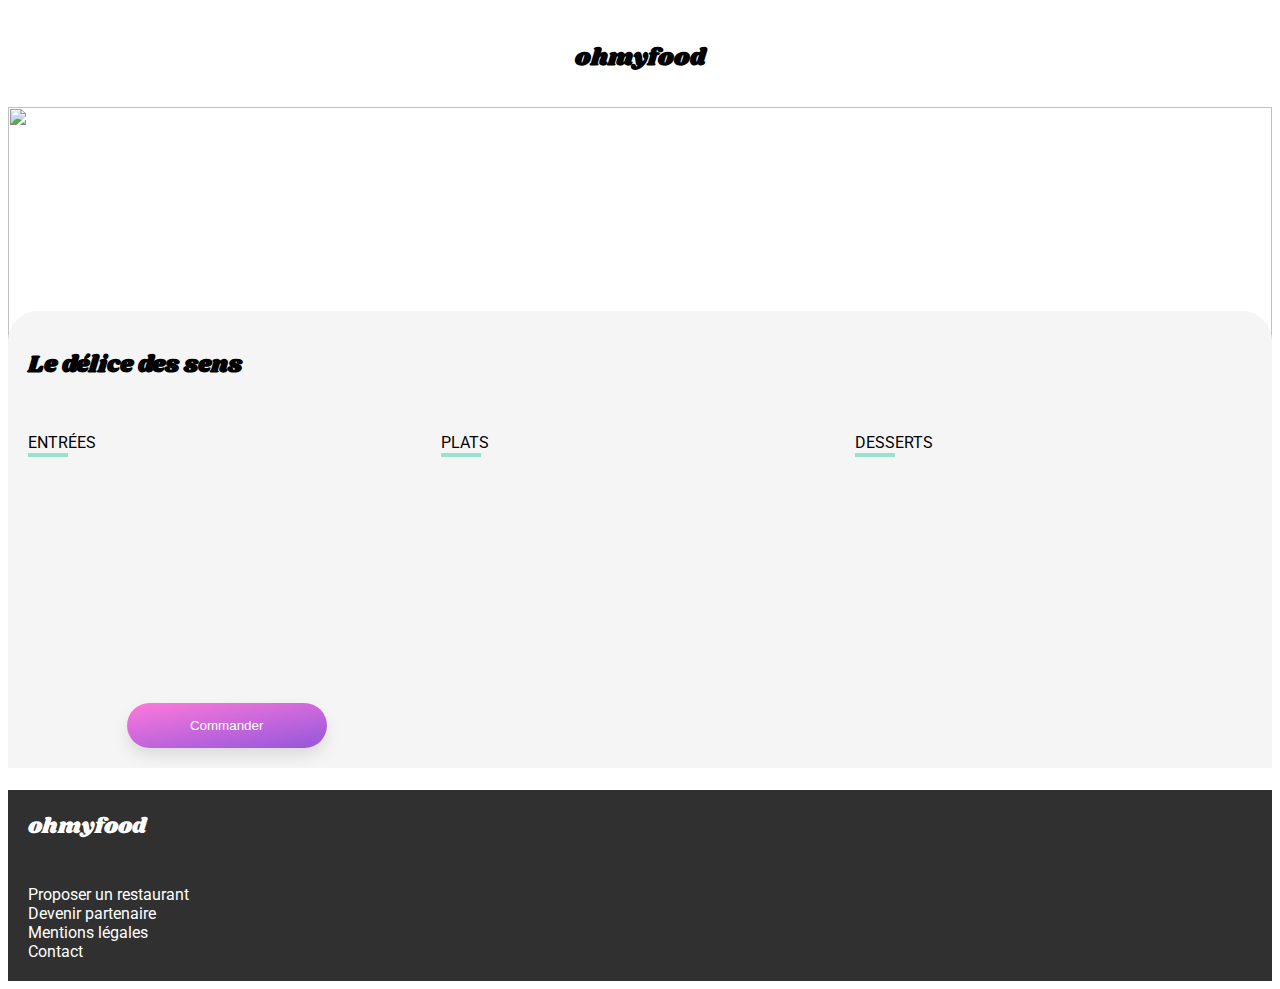
==== le-delice-des-sens.html @ e7a74a1e "derniers layout" ====
<!DOCTYPE html>
<html lang="en">
<head>
    <meta charset="UTF-8">
    <meta http-equiv="X-UA-Compatible" content="IE=edge">
    <meta name="viewport" content="width=device-width, initial-scale=1.0">
    <link rel="stylesheet" href="css/normalize.css" />
    <link rel="stylesheet" href="css/reset.css" />
    <link rel="stylesheet" href="css/style.css" />
    <link rel="stylesheet" href="./sass/main.css">
    <link rel="stylesheet" href="https://fonts.googleapis.com/css2?family=Roboto:wght@100;300;400;500;700;900&family=Shrikhand&display=swap">
    <link rel="stylesheet" href="https://use.fontawesome.com/releases/v5.15.1/css/all.css"
        integrity="sha384-vp86vTRFVJgpjF9jiIGPEEqYqlDwgyBgEF109VFjmqGmIY/Y4HV4d3Gp2irVfcrp" crossorigin="anonymous">
            
    <title>Oh My Food</title>
</head>
<body>
    <header class="header">
        <div class="header_container">
            <a href="index.html">
                <i class="fas fa-arrow-left header--arrow"></i>
            </a>
            <h1>ohmyfood</h1>
        </div> 
    </header>

    <main class="container">
        <section class="menu_img">
            <div class="menu_img--item">
                <img class="menu_img--img"
                src="./img/restaurants/louis-hansel-shotsoflouis-qNBGVyOCY8Q-unsplash.jpg"
                alt=""
                />
            </div>
        </section>
        <section class="menu">
            <div class="menu--title">
                <h1>Le délice des sens</h1>
                <div class="menu_like">
                    <label class="custom-checkbox">
                        <input type="checkbox"/>
                        <i class="far fa-heart unchecked"></i>
                        <i class="fas fa-heart checked"></i>
                    </label>
                </div>
            </div>
            <div class="menu--grid">
                <div class="menu_section">
                    <div class="menu_section--title">ENTRÉES
                    </div>
                    <div class="card">
                        <div class="card--hover">
                            <div class="check_circle"><i class="fas fa-check-circle"> </i></div>
                        </div>
                        <div class="card--title">
                            Tartare de thon
                        </div>
                        <div class="card--txt">
                            Assaisonné au yuzu
                        </div>
                        <div class="card--price">
                            <span>25€</span>
                        </div>
                    </div>
                    <div class="card">
                        <div class="card--hover">
                            <div class="check_circle"><i class="fas fa-check-circle"> </i></div>
                        </div>
                        <div class="card--title">
                            Bouchée de homard croustillant
                        </div>
                        <div class="card--txt">
                            Et sa farandole de petits légumes
                        </div>
                        <div class="card--price">
                            <span>35€</span>
                        </div>
                    </div>
                    <div class="card">
                        <div class="card--hover">
                            <div class="check_circle"><i class="fas fa-check-circle"> </i></div>
                        </div>
                        <div class="card--title">
                            Velouté de cèpes
                        </div>
                        <div class="card--txt">
                            Aux truffes
                        </div>
                        <div class="card--price">
                            <span>20€</span>
                        </div>
                    </div>
                </div>
                <div class="menu_section">
                    <div class="menu_section--title">PLATS
                    </div>
                    <div class="card">
                        <div class="card--hover">
                            <div class="check_circle"><i class="fas fa-check-circle"> </i></div>
                        </div>
                        <div class="card--title">
                            Poulet rôti aux herbes de provence
                        </div>
                        <div class="card--txt">
                            Et sa crème de truffe
                        </div>
                        <div class="card--price">
                            <span>40€</span>
                        </div>
                    </div>
                    <div class="card">
                        <div class="card--hover">
                            <div class="check_circle"><i class="fas fa-check-circle"> </i></div>
                        </div>
                        <div class="card--title">
                            Langouste rôtie
                        </div>
                        <div class="card--txt">
                            Et ses légumes de saison
                        </div>
                        <div class="card--price">
                            <span>35€</span>
                        </div>
                    </div>
                    <div class="card">
                        <div class="card--hover">
                            <div class="check_circle"><i class="fas fa-check-circle"> </i></div>
                        </div>
                        <div class="card--title">
                            Côte de boeuf angus
                        </div>
                        <div class="card--txt">
                            Et sa purée de panais
                        </div>
                        <div class="card--price">
                            <span>44€</span>
                        </div>
                    </div>
                </div>
                <div class="menu_section">
                    <div class="menu_section--title">DESSERTS
                    </div>
                    <div class="card">
                        <div class="card--hover">
                            <div class="check_circle"><i class="fas fa-check-circle"> </i></div>
                        </div>
                        <div class="card--title">
                            Frandole de desserts
                        </div>
                        <div class="card--txt">
                            Du chef
                        </div>
                        <div class="card--price">
                            <span>18€</span>
                        </div>
                    </div>
                    <div class="card">
                        <div class="card--hover">
                            <div class="check_circle"><i class="fas fa-check-circle"> </i></div>
                        </div>
                        <div class="card--title">
                            Crème brulée
                        </div>
                        <div class="card--txt">
                            Revisitée
                        </div>
                        <div class="card--price">
                            <span>22€</span>
                        </div>
                    </div>
                    <div class="card">
                        <div class="card--hover">
                            <div class="check_circle"><i class="fas fa-check-circle"> </i></div>
                        </div>
                        <div class="card--title">
                            Tiramisu
                        </div>
                        <div class="card--txt">
                            A la noisette
                        </div>
                        <div class="card--price">
                            <span>23€</span>
                        </div>
                    </div>
                </div>
                <div class="order">
                    <button class="btn" type="submit">Commander</button>

                </div>
            </div>
        </section>
    </main>

    <footer class="footer">
        <h3 class="footer_title">ohmyfood</h3>
        <ul class="footer_list">
            <li class="footer_list--item">
                <a href="#"><i class="fas fa-utensils"></i> Proposer un restaurant</a>
            </li>
            <li class="footer_list--item">
                <a href="#"><i class="fas fa-hands-helping"></i> Devenir partenaire</a>
            </li>
            <li class="footer_list--item">
                <a href="#">Mentions légales</a>
            </li>
            <li class="footer_list--item">
                <a href="mailto:ohmyfood-contact@gmail.com">Contact</a>
            </li>
        </ul>
    </footer>
    
</body>
</html>
---- sass/main.css ----
/** Fonts **/
/** Colors **/
/**Shdw + Hovers **/
@-webkit-keyframes rotate {
  0% {
    -webkit-transform: rotate(-360deg);
            transform: rotate(-360deg);
  }
  100% {
    -webkit-transform: rotate(0);
            transform: rotate(0);
  }
}
@keyframes rotate {
  0% {
    -webkit-transform: rotate(-360deg);
            transform: rotate(-360deg);
  }
  100% {
    -webkit-transform: rotate(0);
            transform: rotate(0);
  }
}

@-webkit-keyframes pop {
  0% {
    -webkit-transform: translate(0, 20px);
    transform: translate(0, 20px);
    opacity: 0;
  }
  50% {
    opacity: 0.4;
  }
  100% {
    opacity: 1;
  }
}

@keyframes pop {
  0% {
    -webkit-transform: translate(0, 20px);
    transform: translate(0, 20px);
    opacity: 0;
  }
  50% {
    opacity: 0.4;
  }
  100% {
    opacity: 1;
  }
}

@keyframes lds-dual-ring {
  0% {
    -webkit-transform: rotate(0deg);
            transform: rotate(0deg);
  }
  100% {
    -webkit-transform: rotate(360deg);
            transform: rotate(360deg);
  }
}

@-webkit-keyframes lds-dual-ring {
  0% {
    -webkit-transform: rotate(0deg);
    transform: rotate(0deg);
  }
  90% {
    -webkit-transform: rotate(360deg);
    transform: rotate(360deg);
  }
  100% {
    opacity: 0;
    -webkit-transform: scale(0);
    transform: scale(0);
  }
}

@-webkit-keyframes tourne {
  0% {
    -webkit-transform: rotate(0deg);
    transform: rotate(0deg);
  }
  90% {
    -webkit-transform: rotate(360deg);
    transform: rotate(360deg);
  }
  100% {
    opacity: 0;
    -webkit-transform: scale(0);
    transform: scale(0);
  }
}

@keyframes tourne {
  0% {
    -webkit-transform: rotate(0deg);
    transform: rotate(0deg);
  }
  90% {
    -webkit-transform: rotate(360deg);
    transform: rotate(360deg);
  }
  100% {
    opacity: 0;
    -webkit-transform: scale(0);
    transform: scale(0);
  }
}

h1 {
  font-family: "Shrikhand", "sans-serif";
  font-size: 1.5rem;
}

h2 {
  font-size: 1.5rem;
  font-weight: 900;
  margin-bottom: 24px;
}

h3 {
  font-family: "Shrikhand", "sans-serif";
}

body, html {
  font-family: "Roboto", "sans-serif";
}

ul, a {
  text-decoration: none;
  list-style-type: none;
}

.box_btn {
  position: relative;
  padding: 15px;
  background: white;
  border-radius: 15px;
  -webkit-box-shadow: 1px 2px 8px 2px #c4c4c4;
          box-shadow: 1px 2px 8px 2px #c4c4c4;
  margin-bottom: 15px;
  overflow: hidden;
  cursor: pointer;
}

button.btn {
  background: linear-gradient(170deg, #ff79da, #9356dc);
  -webkit-box-align: center;
      -ms-flex-align: center;
          align-items: center;
  -webkit-box-pack: center;
      -ms-flex-pack: center;
          justify-content: center;
  height: 45px;
  width: 200px;
  border: none;
  outline: none;
  border-radius: 30px;
  -webkit-box-shadow: 0px 8px 15px rgba(0, 0, 0, 0.1);
          box-shadow: 0px 8px 15px rgba(0, 0, 0, 0.1);
  -webkit-transition: all 0.3s ease 0s;
  transition: all 0.3s ease 0s;
  color: white;
  cursor: pointer;
}

button.btn:hover {
  -webkit-box-shadow: 0px 15px 20px rgba(46, 229, 157, 0.4);
          box-shadow: 0px 15px 20px rgba(46, 229, 157, 0.4);
  -webkit-transform: translateY(-7px);
          transform: translateY(-7px);
}

button.btn--like {
  border: none;
  background: none;
  font-size: 25px;
}

.custom-checkbox input[type="checkbox"],
.custom-checkbox .checked {
  display: none;
  color: #9356dc;
}

.custom-checkbox input[type="checkbox"]:checked ~ .checked {
  display: inline-block;
}

.custom-checkbox input[type="checkbox"]:checked ~ .unchecked {
  display: none;
}

.header {
  display: -webkit-box;
  display: -ms-flexbox;
  display: flex;
  -webkit-box-pack: center;
      -ms-flex-pack: center;
          justify-content: center;
  -webkit-box-align: center;
      -ms-flex-align: center;
          align-items: center;
  position: relative;
  padding: 1rem;
}

.header a {
  position: absolute;
  top: 50%;
  -webkit-transform: translateY(-40%);
          transform: translateY(-40%);
  left: 3%;
}

.header--arrow {
  display: -webkit-box;
  display: -ms-flexbox;
  display: flex;
  color: black;
  font-size: 20px;
}

.footer {
  background-color: #303030;
}

.footer h3 {
  color: white;
  font-size: 22px;
  font-weight: 500;
  padding: 20px 20px 0px 20px;
}

.footer_list {
  color: white;
  padding: 20px;
  margin: 0 auto;
}

.footer a {
  color: white;
}

.footer i.fas.fa-hands-helping {
  font-size: 11px;
}

.reservation {
  display: -webkit-box;
  display: -ms-flexbox;
  display: flex;
  -webkit-box-orient: vertical;
  -webkit-box-direction: normal;
      -ms-flex-direction: column;
          flex-direction: column;
}

form.search {
  display: -webkit-box;
  display: -ms-flexbox;
  display: flex;
  -webkit-box-sizing: border-box;
          box-sizing: border-box;
  -webkit-box-pack: center;
      -ms-flex-pack: center;
          justify-content: center;
  -webkit-box-align: center;
      -ms-flex-align: center;
          align-items: center;
  background-color: #e5e5e5;
  -webkit-box-shadow: inset 0 5px 5px 0 #ddd;
          box-shadow: inset 0 5px 5px 0 #ddd;
}

.input {
  white-space: nowrap;
  overflow: hidden;
  text-overflow: ellipsis;
  border: none;
  background-color: #e5e5e5;
  height: 50px;
  width: 130px;
  font-weight: 500;
  margin: 4px;
}

.input:focus {
  outline: none;
  border: 1px solid blue;
}

.explore {
  background-color: #f5f5f5;
  display: -webkit-box;
  display: -ms-flexbox;
  display: flex;
  -webkit-box-orient: vertical;
  -webkit-box-direction: normal;
      -ms-flex-direction: column;
          flex-direction: column;
  -webkit-box-align: center;
      -ms-flex-align: center;
          align-items: center;
  padding: 35px 0 25px 0;
}

.explore--title {
  text-align: center;
  -ms-flex-line-pack: center;
      align-content: center;
  margin: 0px 70px;
}

.explore--txt {
  text-align: center;
  -ms-flex-line-pack: center;
      align-content: center;
  margin: 0 40px 25px;
}

.howto {
  padding: 20px;
}

.howto .howto_grid {
  display: -webkit-box;
  display: -ms-flexbox;
  display: flex;
  -webkit-box-orient: vertical;
  -webkit-box-direction: normal;
      -ms-flex-direction: column;
          flex-direction: column;
  position: relative;
  gap: 24px;
}

@media (min-width: 1280px) {
  .howto .howto_grid {
    display: -ms-grid;
    display: grid;
    -ms-grid-columns: (1fr)[3];
        grid-template-columns: repeat(3, 1fr);
  }
}

.howto .howto_grid_btn {
  display: -webkit-box;
  display: -ms-flexbox;
  display: flex;
  position: relative;
  -webkit-box-pack: center;
      -ms-flex-pack: center;
          justify-content: center;
  -webkit-box-align: center;
      -ms-flex-align: center;
          align-items: center;
  border-radius: 15px;
  background-color: #f5f5f5;
  height: 40px;
  width: auto;
  padding: 16px;
}

.howto .howto_grid_btn span {
  background-color: #9356dc;
  color: white;
  border-radius: 50%;
  height: 25px;
  width: 25px;
  position: absolute;
  left: calc(-25px/2);
  display: -webkit-box;
  display: -ms-flexbox;
  display: flex;
  -webkit-box-align: center;
      -ms-flex-align: center;
          align-items: center;
  -webkit-box-pack: center;
      -ms-flex-pack: center;
          justify-content: center;
}

.howto .howto_grid_btn i {
  color: gray;
  display: -webkit-box;
  display: -ms-flexbox;
  display: flex;
  width: 40px;
  -webkit-box-pack: center;
      -ms-flex-pack: center;
          justify-content: center;
  position: absolute;
  -webkit-transform: translateX(-115px);
          transform: translateX(-115px);
  font-size: 20px;
}

.howto .howto_grid_btn--txt {
  font-weight: 700;
}

.howto .howto_grid_btn:hover {
  background-color: #eee9f5;
}

.howto .howto_grid_btn:hover i {
  color: #9356dc;
}

.restau {
  display: -webkit-box;
  display: -ms-flexbox;
  display: flex;
  -webkit-box-orient: vertical;
  -webkit-box-direction: normal;
      -ms-flex-direction: column;
          flex-direction: column;
  background-color: #f5f5f5;
  padding: 48px 24px;
}

.restau_title {
  -webkit-box-align: center;
      -ms-flex-align: center;
          align-items: center;
}

.restau .restau_grid {
  display: -ms-grid;
  display: grid;
  -ms-grid-columns: (minmax(300px, 1fr))[auto-fit];
      grid-template-columns: repeat(auto-fit, minmax(300px, 1fr));
  grid-gap: 20px;
  -webkit-box-flex: 1;
      -ms-flex: 1;
          flex: 1;
  -webkit-box-align: start;
      -ms-flex-align: start;
          align-items: flex-start;
}

@media (min-width: 990px) {
  .restau .restau_grid {
    -ms-grid-columns: (1fr)[2];
        grid-template-columns: repeat(2, 1fr);
  }
}

.restau .restau_card {
  display: -webkit-box;
  display: -ms-flexbox;
  display: flex;
  position: relative;
  -webkit-box-shadow: 1px 1px 3px 3px #c4c4c4;
          box-shadow: 1px 1px 3px 3px #c4c4c4;
  border-radius: 30px;
  background-color: white;
  -webkit-box-orient: vertical;
  -webkit-box-direction: normal;
      -ms-flex-direction: column;
          flex-direction: column;
  height: auto;
}

.restau .restau_card:hover {
  -webkit-box-shadow: 0 10px 30px #959595;
          box-shadow: 0 10px 30px #959595;
  -webkit-box-shadow: 0 10px 30px rgba(3, 0, 0, 0.15), 0 5px 5px rgba(0, 0, 0, 0.1);
          box-shadow: 0 10px 30px rgba(3, 0, 0, 0.15), 0 5px 5px rgba(0, 0, 0, 0.1);
}

.restau .restau_card--img {
  aspect-ratio: 20/9;
  width: 100%;
  overflow: hidden;
  border-radius: 20px 20px 0px 0px;
  -o-object-fit: cover;
     object-fit: cover;
}

.restau .restau_card--new {
  position: absolute;
  top: 5%;
  right: 5%;
  background-color: #99e2d0;
  color: #1c7660;
  padding: 5px;
  border-radius: 5px;
}

.restau .restau_card--info {
  padding: 10px;
  position: relative;
  display: -webkit-box;
  display: -ms-flexbox;
  display: flex;
  -webkit-box-align: center;
      -ms-flex-align: center;
          align-items: center;
}

.restau .restau_card--txt {
  -webkit-box-flex: 1;
      -ms-flex: 1;
          flex: 1;
}

.restau .restau_card--title {
  color: black;
}

.restau .restau_card--loca {
  color: black;
}

.restau .restau_card--like {
  font-size: 25px;
  color: black;
  cursor: pointer;
}

label.custom-checkbox {
  cursor: pointer;
}

.loader {
  position: fixed;
  height: 100%;
  width: 100%;
  left: 0;
  top: 0;
  -webkit-animation: lds-dual-ring 1.2s linear infinite;
          animation: lds-dual-ring 1.2s linear infinite;
  -webkit-animation-delay: 1.75s;
          animation-delay: 1.75s;
  -webkit-animation-fill-mode: both;
          animation-fill-mode: both;
  z-index: 1;
  display: -webkit-box;
  display: -ms-flexbox;
  display: flex;
  -webkit-box-align: center;
      -ms-flex-align: center;
          align-items: center;
  -webkit-box-pack: center;
      -ms-flex-pack: center;
          justify-content: center;
}

.lds-dual-ring {
  display: inline-block;
  background: blueviolet;
  border-radius: 50px;
}

.lds-dual-ring::after {
  content: " ";
  display: block;
  width: 64px;
  height: 64px;
  margin: 8px;
  border-radius: 50%;
  border: 6px solid #fff;
  border-color: #fff transparent #fff transparent;
  -webkit-animation: lds-dual-ring 1.2s linear infinite;
          animation: lds-dual-ring 1.2s linear infinite;
}

.header {
  position: relative;
}

img.menu_img--img {
  -o-object-fit: cover;
     object-fit: cover;
  max-width: 100%;
  height: 250px;
  width: 100%;
}

.menu {
  border-radius: 30px 30px 0 0;
  display: -webkit-box;
  display: -ms-flexbox;
  display: flex;
  -webkit-box-orient: vertical;
  -webkit-box-direction: normal;
      -ms-flex-direction: column;
          flex-direction: column;
  background-color: #f5f5f5;
  padding: 20px;
  margin-top: -50px;
  position: relative;
}

.menu--title {
  -webkit-box-align: center;
      -ms-flex-align: center;
          align-items: center;
  display: -webkit-inline-box;
  display: -ms-inline-flexbox;
  display: inline-flex;
  -webkit-box-pack: justify;
      -ms-flex-pack: justify;
          justify-content: space-between;
}

.menu_like {
  -webkit-box-pack: right;
      -ms-flex-pack: right;
          justify-content: right;
  font-size: 25px;
}

.menu--grid {
  display: -ms-grid;
  display: grid;
  padding-top: 15px;
}

@media (min-width: 1280px) {
  .menu--grid {
    -ms-grid-columns: (1fr)[3];
        grid-template-columns: repeat(3, 1fr);
    -webkit-column-gap: 1rem;
            column-gap: 1rem;
  }
}

.menu_section {
  display: -ms-grid;
  display: grid;
}

.menu_section--title {
  position: relative;
  padding: 20px 0px 5px 0px;
  margin-bottom: 15px;
}

.menu_section--title::after {
  content: "";
  position: absolute;
  left: 0;
  bottom: 0;
  width: 2.5rem;
  height: 0.25rem;
  background-color: #99e2d0;
}

.menu_section :nth-child(2) {
  -webkit-animation-delay: 200ms;
  animation-delay: 200ms;
}

.menu_section :nth-child(3) {
  -webkit-animation-delay: 400ms;
  animation-delay: 400ms;
}

.menu_section :nth-child(4) {
  -webkit-animation-delay: 600ms;
  animation-delay: 600ms;
}

.menu_section :nth-child(5) {
  -webkit-animation-delay: 800ms;
  animation-delay: 800ms;
}

.card--hover {
  position: absolute;
  background-color: #99e2d0;
  height: 74px;
  width: 55px;
  right: 0;
  border-radius: 0px 10px 10px 0px;
  -webkit-transform: translateX(60px);
          transform: translateX(60px);
  display: -webkit-box;
  display: -ms-flexbox;
  display: flex;
  -ms-flex-pack: distribute;
  justify-content: space-around;
  -webkit-box-align: center;
  -ms-flex-align: center;
  align-items: center;
  -webkit-transition: 0.4s linear;
  transition: 0.4s linear;
}

.check_circle {
  color: white;
  font-size: 20px;
}

.card {
  display: -ms-grid;
  display: grid;
  position: relative;
  -ms-grid-columns: 7fr 1fr;
      grid-template-columns: 7fr 1fr;
  -ms-grid-rows: 1fr 1fr;
      grid-template-rows: 1fr 1fr;
  padding: 10px;
  background: white;
  border-radius: 15px;
  -webkit-box-shadow: 1px 2px 8px 2px #c4c4c4;
          box-shadow: 1px 2px 8px 2px #c4c4c4;
  margin-bottom: 15px;
  overflow: hidden;
  cursor: pointer;
  -webkit-animation: pop 0.4s linear forwards;
  animation: pop 0.4s linear forwards;
  opacity: 0;
}

.card:hover .card--hover {
  -webkit-transform: translateX(0);
          transform: translateX(0);
  -webkit-transition: 0.4s linear;
  transition: 0.4s linear;
}

.card:hover .check_circle {
  -webkit-animation: rotate 0.4s linear;
  animation: rotate 0.4s linear;
}

.card:hover .card--price {
  padding-right: 60px;
  -webkit-transition: 0.4s linear;
  transition: 0.4s linear;
}

.card--title {
  width: calc(100% - 60px);
  font-weight: 700;
  font-size: 18px;
  overflow: hidden;
  text-overflow: ellipsis;
  white-space: nowrap;
  -ms-grid-column: 1;
  -ms-grid-column-span: 2;
  grid-column: 1 /3;
}

.card--txt {
  overflow: hidden;
  text-overflow: ellipsis;
  white-space: nowrap;
}

.card--price {
  display: -webkit-box;
  display: -ms-flexbox;
  display: flex;
  -webkit-box-pack: end;
      -ms-flex-pack: end;
          justify-content: flex-end;
}

.order {
  display: -webkit-box;
  display: -ms-flexbox;
  display: flex;
  -webkit-box-align: center;
      -ms-flex-align: center;
          align-items: center;
  -ms-flex-line-pack: center;
      align-content: center;
  -webkit-box-pack: center;
      -ms-flex-pack: center;
          justify-content: center;
}
/*# sourceMappingURL=main.css.map */
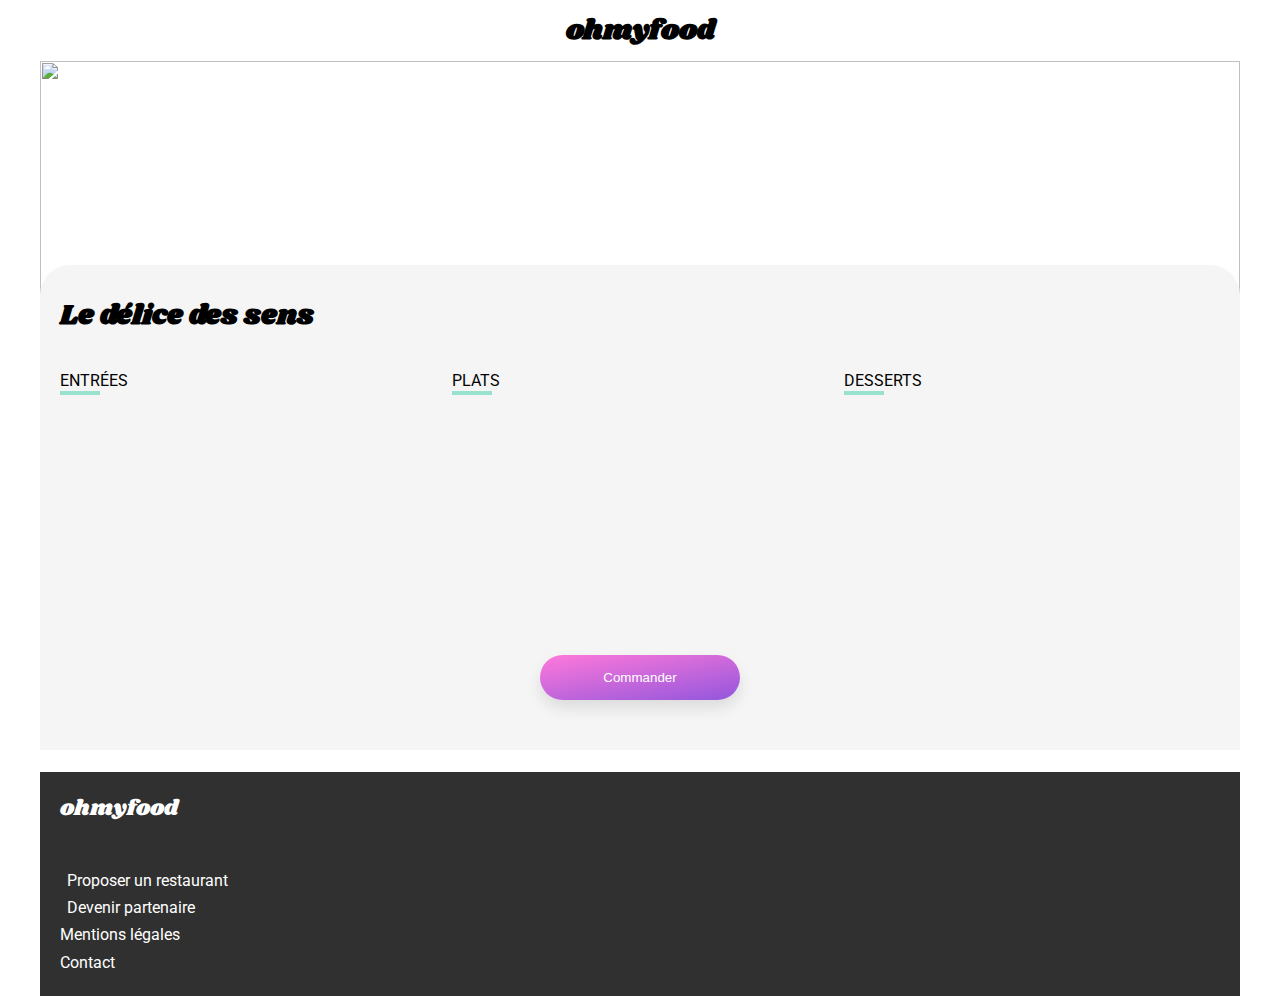
==== commit 2231f7a5: "validation w3c" ====
--- a/le-delice-des-sens.html
+++ b/le-delice-des-sens.html
@@ -25,17 +25,17 @@
     </header>
 
     <main class="container">
-        <section class="menu_img">
+        <div class="menu_img">
             <div class="menu_img--item">
                 <img class="menu_img--img"
                 src="./img/restaurants/louis-hansel-shotsoflouis-qNBGVyOCY8Q-unsplash.jpg"
                 alt=""
                 />
             </div>
-        </section>
+        </div>
         <section class="menu">
             <div class="menu--title">
-                <h1>Le délice des sens</h1>
+                <h5>Le délice des sens</h5>
                 <div class="menu_like">
                     <label class="custom-checkbox">
                         <input type="checkbox"/>
--- a/sass/main.css
+++ b/sass/main.css
@@ -61,6 +61,42 @@
   }
 }
 
+@-webkit-keyframes remove-loader {
+  from {
+    opacity: 100%;
+  }
+  to {
+    opacity: 0%;
+  }
+}
+
+@keyframes remove-loader {
+  from {
+    opacity: 100%;
+  }
+  to {
+    opacity: 0%;
+  }
+}
+
+@-webkit-keyframes appear-content {
+  from {
+    opacity: 0%;
+  }
+  to {
+    opacity: 100%;
+  }
+}
+
+@keyframes appear-content {
+  from {
+    opacity: 0%;
+  }
+  to {
+    opacity: 100%;
+  }
+}
+
 @-webkit-keyframes lds-dual-ring {
   0% {
     -webkit-transform: rotate(0deg);
@@ -109,13 +145,14 @@
   }
 }
 
-h1 {
+h1, h5 {
   font-family: "Shrikhand", "sans-serif";
-  font-size: 1.5rem;
+  font-size: 28px;
+  margin: 0;
 }
 
 h2 {
-  font-size: 1.5rem;
+  font-size: 28px;
   font-weight: 900;
   margin-bottom: 24px;
 }
@@ -131,18 +168,6 @@
 ul, a {
   text-decoration: none;
   list-style-type: none;
-}
-
-.box_btn {
-  position: relative;
-  padding: 15px;
-  background: white;
-  border-radius: 15px;
-  -webkit-box-shadow: 1px 2px 8px 2px #c4c4c4;
-          box-shadow: 1px 2px 8px 2px #c4c4c4;
-  margin-bottom: 15px;
-  overflow: hidden;
-  cursor: pointer;
 }
 
 button.btn {
@@ -173,16 +198,44 @@
           transform: translateY(-7px);
 }
 
+.order {
+  display: -webkit-box;
+  display: -ms-flexbox;
+  display: flex;
+  -webkit-box-align: center;
+      -ms-flex-align: center;
+          align-items: center;
+  -ms-flex-line-pack: center;
+      align-content: center;
+  -webkit-box-pack: center;
+      -ms-flex-pack: center;
+          justify-content: center;
+  margin: 20px 0px 30px 0px;
+}
+
+@media (min-width: 1280px) {
+  .order {
+    -ms-grid-column: 2;
+    grid-column: 2;
+  }
+}
+
 button.btn--like {
   border: none;
   background: none;
   font-size: 25px;
 }
 
+i.fas.fa-heart {
+  background-clip: text;
+  -webkit-background-clip: text;
+  color: transparent;
+  background: linear-gradient(170deg, #ff79da, #9356dc);
+}
+
 .custom-checkbox input[type="checkbox"],
 .custom-checkbox .checked {
   display: none;
-  color: #9356dc;
 }
 
 .custom-checkbox input[type="checkbox"]:checked ~ .checked {
@@ -193,6 +246,52 @@
   display: none;
 }
 
+#loader {
+  position: fixed;
+  inset: 0;
+  display: -webkit-box;
+  display: -ms-flexbox;
+  display: flex;
+  -webkit-box-align: center;
+      -ms-flex-align: center;
+          align-items: center;
+  -webkit-box-pack: center;
+      -ms-flex-pack: center;
+          justify-content: center;
+  -webkit-animation-name: remove-loader;
+          animation-name: remove-loader;
+  -webkit-animation-duration: 2s;
+          animation-duration: 2s;
+  -webkit-animation-fill-mode: forwards;
+          animation-fill-mode: forwards;
+}
+
+.app {
+  -webkit-animation-name: appear-content;
+          animation-name: appear-content;
+  -webkit-animation-duration: 3s;
+          animation-duration: 3s;
+}
+
+.lds-dual-ring {
+  display: inline-block;
+  background: linear-gradient(170deg, #ff79da, #9356dc);
+  border-radius: 50px;
+}
+
+.lds-dual-ring::after {
+  content: " ";
+  display: block;
+  width: 64px;
+  height: 64px;
+  margin: 8px;
+  border-radius: 50%;
+  border: 6px solid red;
+  border-color: #99e2d0 transparent #99e2d0 transparent;
+  -webkit-animation: lds-dual-ring 1.2s linear infinite;
+          animation: lds-dual-ring 1.2s linear infinite;
+}
+
 .header {
   display: -webkit-box;
   display: -ms-flexbox;
@@ -204,7 +303,7 @@
       -ms-flex-align: center;
           align-items: center;
   position: relative;
-  padding: 1rem;
+  padding: 10px;
 }
 
 .header a {
@@ -238,14 +337,28 @@
   color: white;
   padding: 20px;
   margin: 0 auto;
+  line-height: 1.7;
 }
 
 .footer a {
   color: white;
 }
 
+.footer i.fas.fa-utensils {
+  margin-right: 7px;
+}
+
 .footer i.fas.fa-hands-helping {
   font-size: 11px;
+  margin-right: 7px;
+}
+
+body {
+  max-width: 1199.98px;
+  -webkit-box-pack: center;
+      -ms-flex-pack: center;
+          justify-content: center;
+  margin: 0 auto;
 }
 
 .reservation {
@@ -341,7 +454,7 @@
   .howto .howto_grid {
     display: -ms-grid;
     display: grid;
-    -ms-grid-columns: (1fr)[3];
+    -ms-grid-columns: repeat(3, 1fr);
         grid-template-columns: repeat(3, 1fr);
   }
 }
@@ -431,7 +544,7 @@
 .restau .restau_grid {
   display: -ms-grid;
   display: grid;
-  -ms-grid-columns: (minmax(300px, 1fr))[auto-fit];
+  -ms-grid-columns: repeat(auto-fit, minmax(300px, 1fr));
       grid-template-columns: repeat(auto-fit, minmax(300px, 1fr));
   grid-gap: 20px;
   -webkit-box-flex: 1;
@@ -444,7 +557,7 @@
 
 @media (min-width: 990px) {
   .restau .restau_grid {
-    -ms-grid-columns: (1fr)[2];
+    -ms-grid-columns: repeat(2, 1fr);
         grid-template-columns: repeat(2, 1fr);
   }
 }
@@ -456,7 +569,7 @@
   position: relative;
   -webkit-box-shadow: 1px 1px 3px 3px #c4c4c4;
           box-shadow: 1px 1px 3px 3px #c4c4c4;
-  border-radius: 30px;
+  border-radius: 20px;
   background-color: white;
   -webkit-box-orient: vertical;
   -webkit-box-direction: normal;
@@ -489,6 +602,7 @@
   color: #1c7660;
   padding: 5px;
   border-radius: 5px;
+  font-weight: bold;
 }
 
 .restau .restau_card--info {
@@ -526,47 +640,12 @@
   cursor: pointer;
 }
 
-.loader {
-  position: fixed;
-  height: 100%;
-  width: 100%;
-  left: 0;
-  top: 0;
-  -webkit-animation: lds-dual-ring 1.2s linear infinite;
-          animation: lds-dual-ring 1.2s linear infinite;
-  -webkit-animation-delay: 1.75s;
-          animation-delay: 1.75s;
-  -webkit-animation-fill-mode: both;
-          animation-fill-mode: both;
-  z-index: 1;
-  display: -webkit-box;
-  display: -ms-flexbox;
-  display: flex;
-  -webkit-box-align: center;
-      -ms-flex-align: center;
-          align-items: center;
-  -webkit-box-pack: center;
-      -ms-flex-pack: center;
-          justify-content: center;
-}
-
-.lds-dual-ring {
-  display: inline-block;
-  background: blueviolet;
-  border-radius: 50px;
-}
-
-.lds-dual-ring::after {
-  content: " ";
-  display: block;
-  width: 64px;
-  height: 64px;
-  margin: 8px;
-  border-radius: 50%;
-  border: 6px solid #fff;
-  border-color: #fff transparent #fff transparent;
-  -webkit-animation: lds-dual-ring 1.2s linear infinite;
-          animation: lds-dual-ring 1.2s linear infinite;
+body {
+  max-width: 1199.98px;
+  -webkit-box-pack: center;
+      -ms-flex-pack: center;
+          justify-content: center;
+  margin: 0 auto;
 }
 
 .header {
@@ -606,6 +685,7 @@
   -webkit-box-pack: justify;
       -ms-flex-pack: justify;
           justify-content: space-between;
+  margin-top: 10px;
 }
 
 .menu_like {
@@ -623,7 +703,7 @@
 
 @media (min-width: 1280px) {
   .menu--grid {
-    -ms-grid-columns: (1fr)[3];
+    -ms-grid-columns: repeat(3, 1fr);
         grid-template-columns: repeat(3, 1fr);
     -webkit-column-gap: 1rem;
             column-gap: 1rem;
@@ -737,9 +817,9 @@
 }
 
 .card--title {
-  width: calc(100% - 60px);
+  width: calc(100% - 50px);
   font-weight: 700;
-  font-size: 18px;
+  font-size: 17px;
   overflow: hidden;
   text-overflow: ellipsis;
   white-space: nowrap;
@@ -752,6 +832,7 @@
   overflow: hidden;
   text-overflow: ellipsis;
   white-space: nowrap;
+  font-size: 15px;
 }
 
 .card--price {
@@ -761,19 +842,6 @@
   -webkit-box-pack: end;
       -ms-flex-pack: end;
           justify-content: flex-end;
-}
-
-.order {
-  display: -webkit-box;
-  display: -ms-flexbox;
-  display: flex;
-  -webkit-box-align: center;
-      -ms-flex-align: center;
-          align-items: center;
-  -ms-flex-line-pack: center;
-      align-content: center;
-  -webkit-box-pack: center;
-      -ms-flex-pack: center;
-          justify-content: center;
+  font-weight: bold;
 }
 /*# sourceMappingURL=main.css.map */